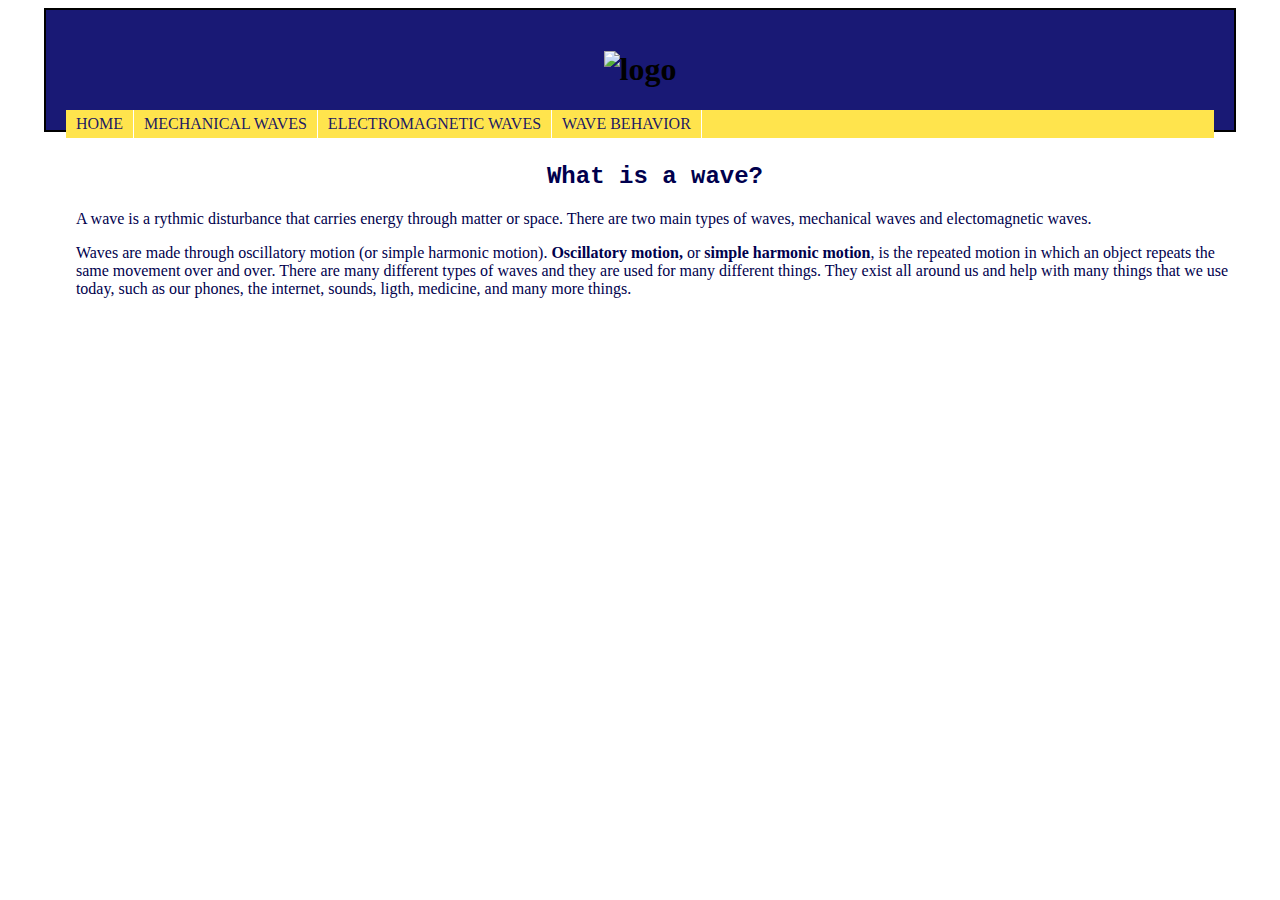
==== index.html @ 4521df24 "Rename Index.html to index.html" ====
<!DOCTYPE html>
<html lang = "en" dir="ltr">
  <head>
    <meta charset = "utf-8">
    <link rel ="stylesheet" href="waves.css">
    <title>Waves</title>
  </head>
  <body>
    <div id ="wrapper">
<header>
  <h1><img src="images/wave1.png" alt="logo" height="100" width="300"></h1>
 <nav>
   <ul>
     <li><a href="waves.html">HOME</a></li>
      <li><a href="mechanical.html">MECHANICAL WAVES</a></li>
      <li><a href="electro.html">ELECTROMAGNETIC WAVES</a></li>
      <li><a href="wavebehavior.html">WAVE BEHAVIOR</a></li>
    </ul>
  </nav>
</header>
<div id = "content">
  <h2>What is a wave? </h2>
  <p>A wave is a rythmic disturbance that carries energy through matter or space.
     There are two main types of waves, mechanical waves and electomagnetic
     waves.</p>
  <p>Waves are made through oscillatory motion (or simple harmonic motion).
     <b>Oscillatory motion,</b> or<b> simple harmonic motion</b>, is the
     repeated motion in which an object repeats the same movement over and over.
     There are many different types of waves and they are used for many
     different things. They exist all around us and help with many things
     that we use today, such as our phones, the internet, sounds, ligth,
     medicine, and many more things. </p>
</div>
    </div>

    </body>
  </html>
---- waves.css ----
header
{
	background: #000066e6;
	padding: 20px;
  margin: 0;}

nav{float: right;
    width: 100%;
    background: #ffe44d;}


nav ul
  {
    margin: 0;
    padding: 0;
  }

nav ul li
  {
    list-style-type: none;
    display: inline;
    text-align: center;
  }

nav li a
  {
    display: block;
    float: left;
    padding: 5px 10px;
    color: #000066e6;
    text-decoration: none;
    border-right: 1px solid #fff;
  }

nav li a:hover { background: #ccad00; }

h1{text-align: center;}

h2{text-align: center;
   font-family: "Lucida Console", "Courier New", cursivecursive;
   color: #00004d;}

h3{text-align: center;
   font-family: "Lucida Console", "Courier New", cursive;
   color: #00004d;}

p{/*font-family: "Lucida Console", cursive;*/
/*font-family:  "Courier New", cursive;*/
/*font-family: "Tohoma", cursive;*/
font-family: "Lucida Console", monspace;
 color:#00004d;}

li{font-family: "Lucida Console", monspace; color:#00004d}

footer{height:auto; border:1px solid;
       background-color:#0a0a3f; font-family: "herculum",
       fantasy; font-size: 30px; color: white;}


#wrapper{border: 2px solid; height:auto;
         width:94%; margin:auto;}

#content{float: left; width: auto;
	       padding: 5px 0; margin: 0 0 0 30px;}

#pictures{height: 350px; width: auto;}

#window{height:300px; width:500px; border:2px;
       background-image:url("images/refl.jpg");
       background-size:100% 100%;
       background-repeat:no-repeat;
       float: left;
       }

#window1{height:300px; width:530px; border:2px;
        background-image:url("images/reflection.png");
        background-size:100% 100%;
        background-repeat:no-repeat;
        float: right;
      }

#window2{height:200px; width:430px; border:2px;
        background-image:url("images/rainbow.png");
        background-size:100% 100%;
        background-repeat:no-repeat;
        margin-left: auto;
        margin-right:auto;
        }

#pictures1{height: 200px; width: auto;}

#window3{height:200px; width:430px; border:2px;
        background-image:url("images/diffrac.png");
        background-size:100% 100%;
        background-repeat:no-repeat;
        margin-left: auto;
        margin-right:auto;
        }

#pictures2{height: 200px; width: auto;}

#window4{height:200px; width:430px; border:2px;
        background-image:url("images/coninter.png");
        background-size:100% 100%;
        background-repeat:no-repeat;
        margin-left: auto;
        margin-right:auto;
        }

#pictures3{height: 200px; width: auto;}

#window5{height:200px; width:430px; border:2px;
        background-image:url("images/destrucinter.png");
        background-size:100% 100%;
        background-repeat:no-repeat;
        margin-left: auto;
        margin-right:auto;
        }

#pictures4{height: 200px; width: auto;}

#window6{height:250px; width:480px; border:2px;
        background-image:url("images/doppler.png");
        background-size:100% 100%;
        background-repeat:no-repeat;
        margin-left: auto;
        margin-right:auto;
        }

#pictures5{height: 200px; width: auto;}

#window7{height:230px; width:480px; border:2px;
        background-image:url("images/resonance.png");
        background-size:100% 100%;
        background-repeat:no-repeat;
        margin-left: auto;
        margin-right:auto;
        }

#pictures6{height: 230px; width: auto;}
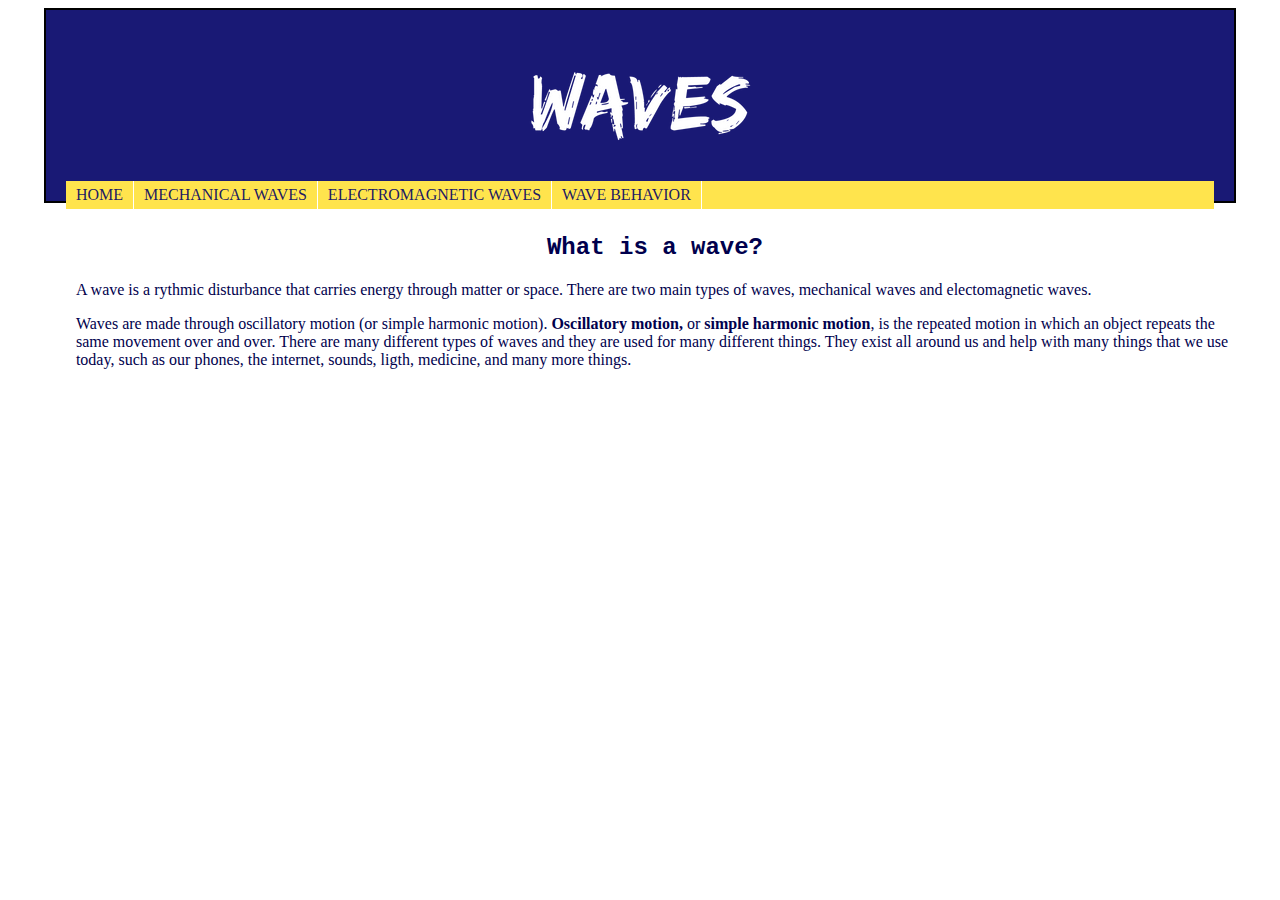
==== commit 66670529: "Update index.html" ====
--- a/index.html
+++ b/index.html
@@ -8,7 +8,7 @@
   <body>
     <div id ="wrapper">
 <header>
-  <h1><img src="images/wave1.png" alt="logo" height="100" width="300"></h1>
+  <h1><img src="wave1.png" alt="logo" height="100" width="300"></h1>
  <nav>
    <ul>
      <li><a href="waves.html">HOME</a></li>
